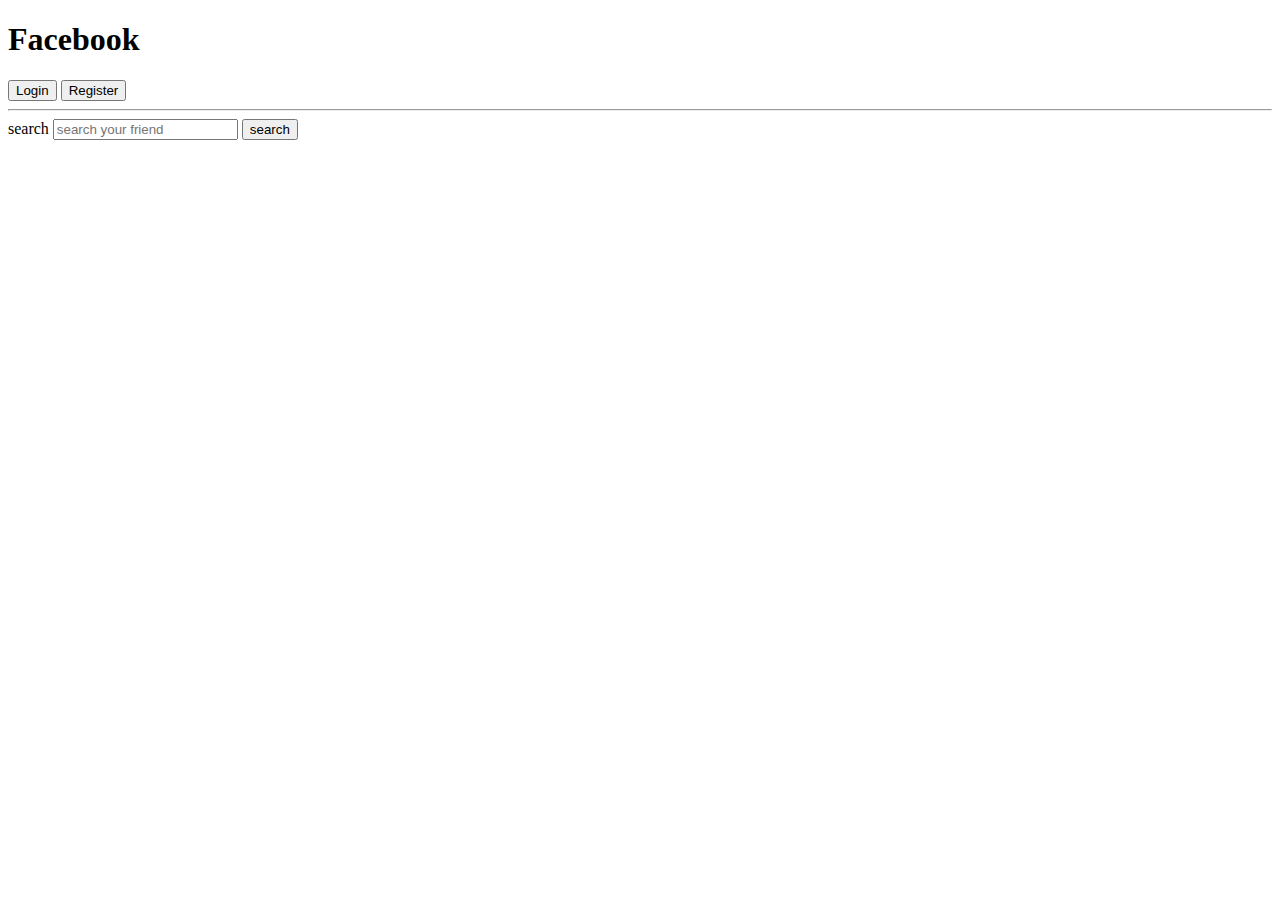
==== index1.html @ 7f0983ee "push code" ====
<!DOCTYPE html>
<html lang="en">
<head>
    <meta charset="UTF-8">
    <meta name="viewport" content="width=device-width, initial-scale=1.0">
    <title>Facebook-style</title>
</head>
<body>
    <h1>Facebook</h1>
    <button id="login" class="userbtn">Login</button>
    <button class="userbtn">Register</button>
    <hr>
    <label for="search">search</label>
    <input placeholder="search your friend" id="search">
    <button id="searchbtn">search</button>
</body>
</html>
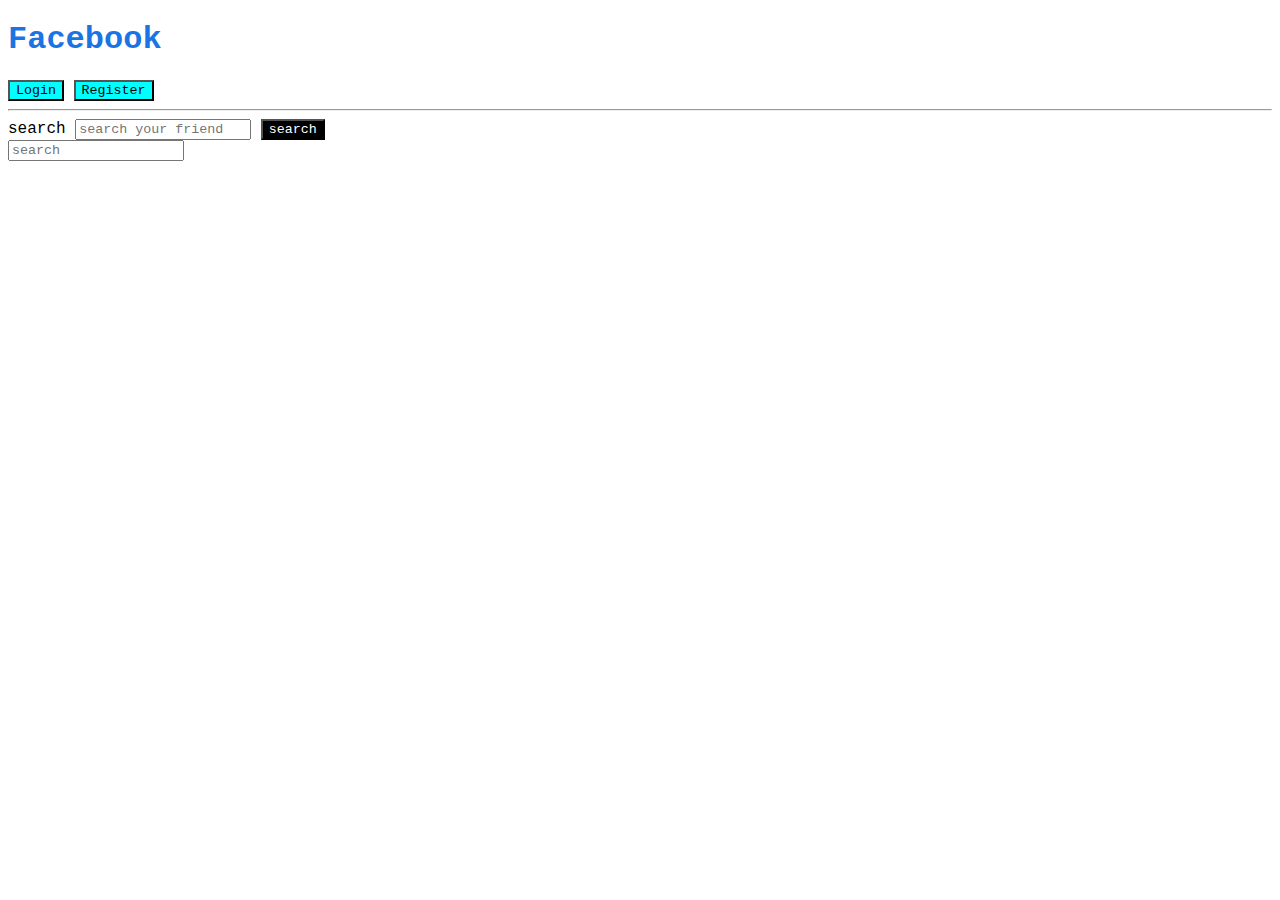
==== commit 384ea4cb: "add" ====
--- a/index1.html
+++ b/index1.html
@@ -4,6 +4,7 @@
     <meta charset="UTF-8">
     <meta name="viewport" content="width=device-width, initial-scale=1.0">
     <title>Facebook-style</title>
+    <link rel="stylesheet" href="style1.css">
 </head>
 <body>
     <h1>Facebook</h1>
@@ -13,5 +14,8 @@
     <label for="search">search</label>
     <input placeholder="search your friend" id="search">
     <button id="searchbtn">search</button>
+    <div>
+        <input placeholder="search">
+    </div>
 </body>
 </html>--- a/style1.css
+++ b/style1.css
@@ -0,0 +1,16 @@
+* {
+    font-family: 'Courier New';
+}
+
+h1 {
+    color: #1b74e4;
+}
+
+#searchbtn {
+    background-color: black;
+    color: white;
+}
+
+.userbtn {
+    background-color: aqua;
+}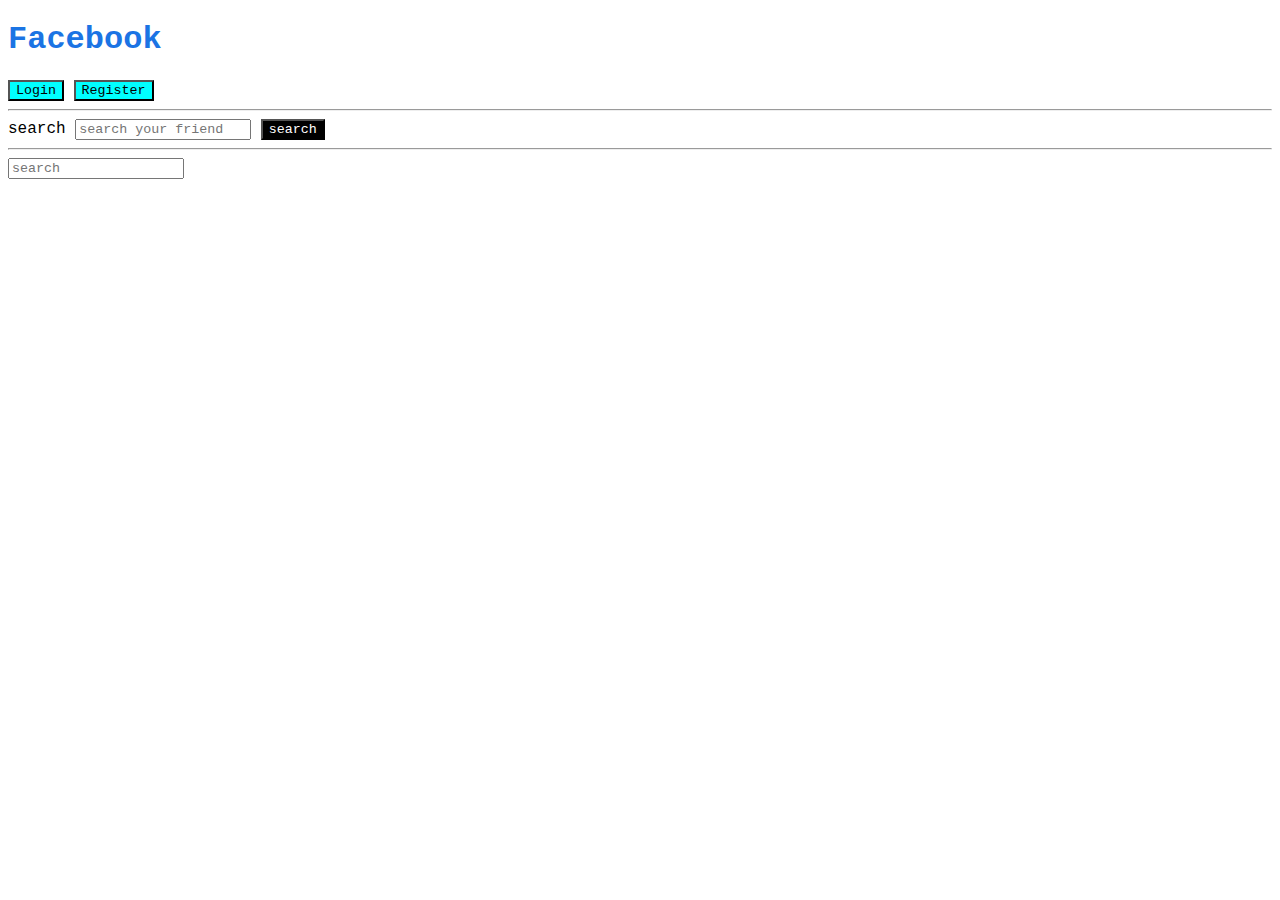
==== commit c8347406: "add" ====
--- a/index1.html
+++ b/index1.html
@@ -14,6 +14,7 @@
     <label for="search">search</label>
     <input placeholder="search your friend" id="search">
     <button id="searchbtn">search</button>
+    <hr>
     <div>
         <input placeholder="search">
     </div>
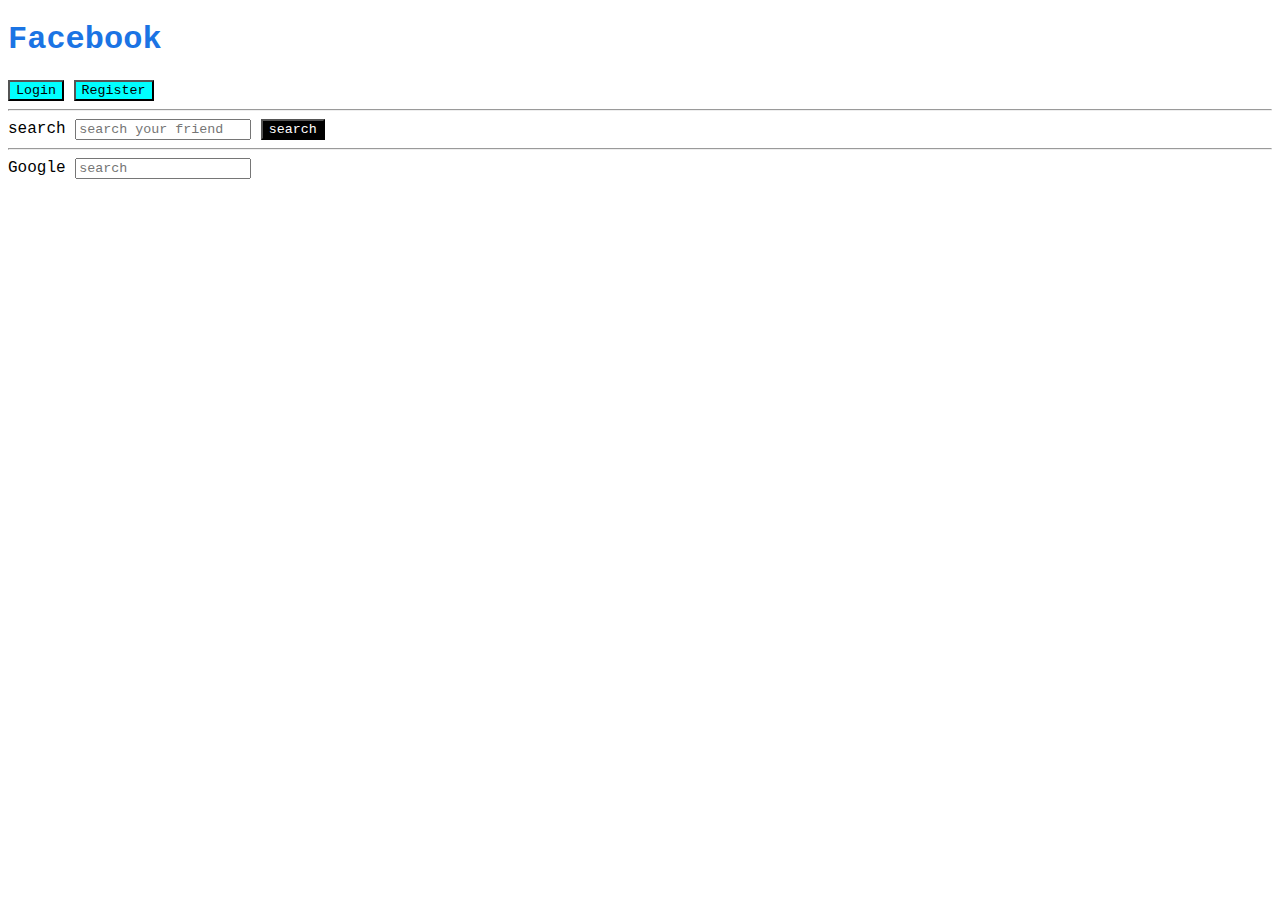
==== commit c47ed2fe: "add" ====
--- a/index1.html
+++ b/index1.html
@@ -16,6 +16,7 @@
     <button id="searchbtn">search</button>
     <hr>
     <div>
+        <label>Google</label>
         <input placeholder="search">
     </div>
 </body>
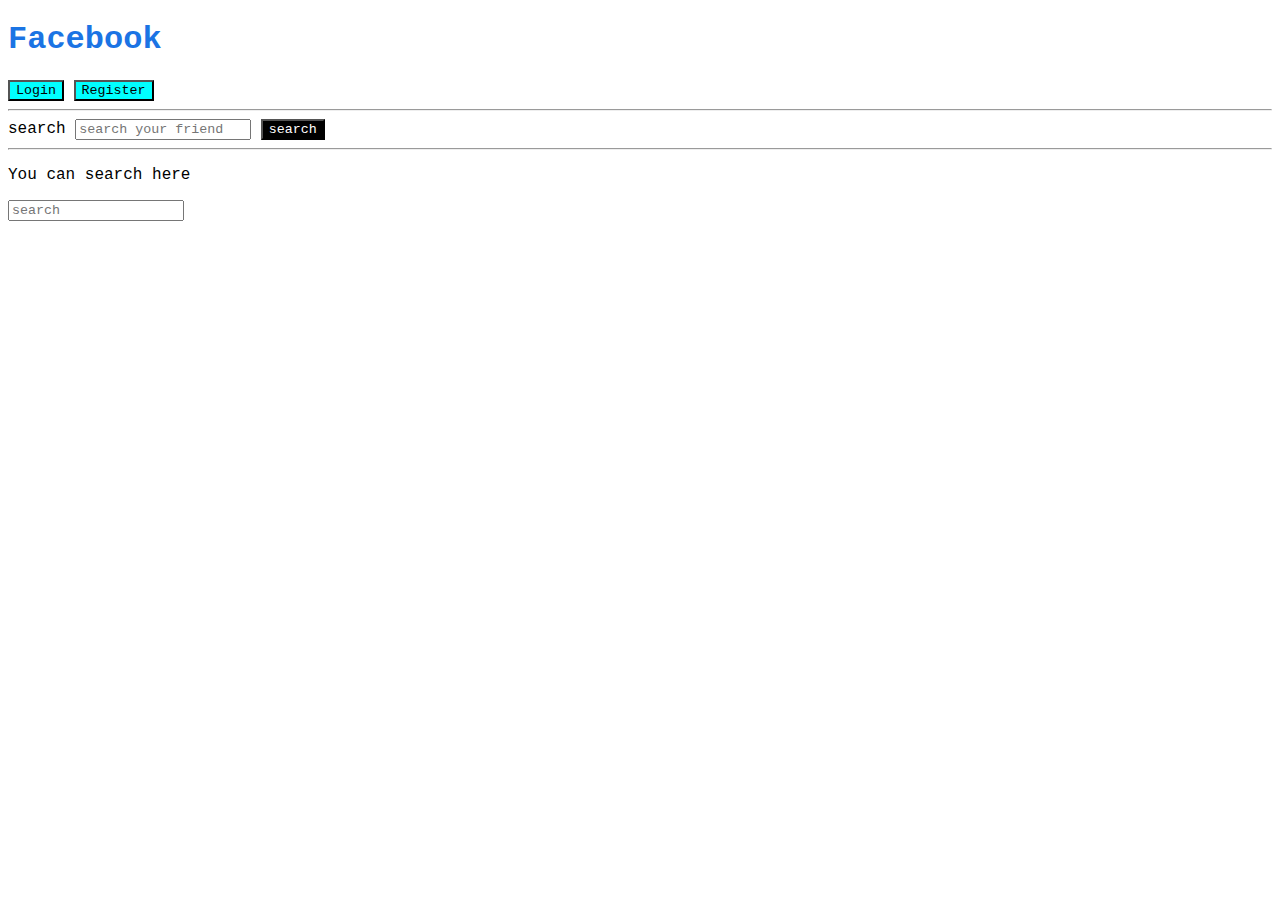
==== commit 1bceaaaa: "add" ====
--- a/index1.html
+++ b/index1.html
@@ -16,7 +16,7 @@
     <button id="searchbtn">search</button>
     <hr>
     <div>
-        <label>Google</label>
+        <p>You can search here</p>
         <input placeholder="search">
     </div>
 </body>
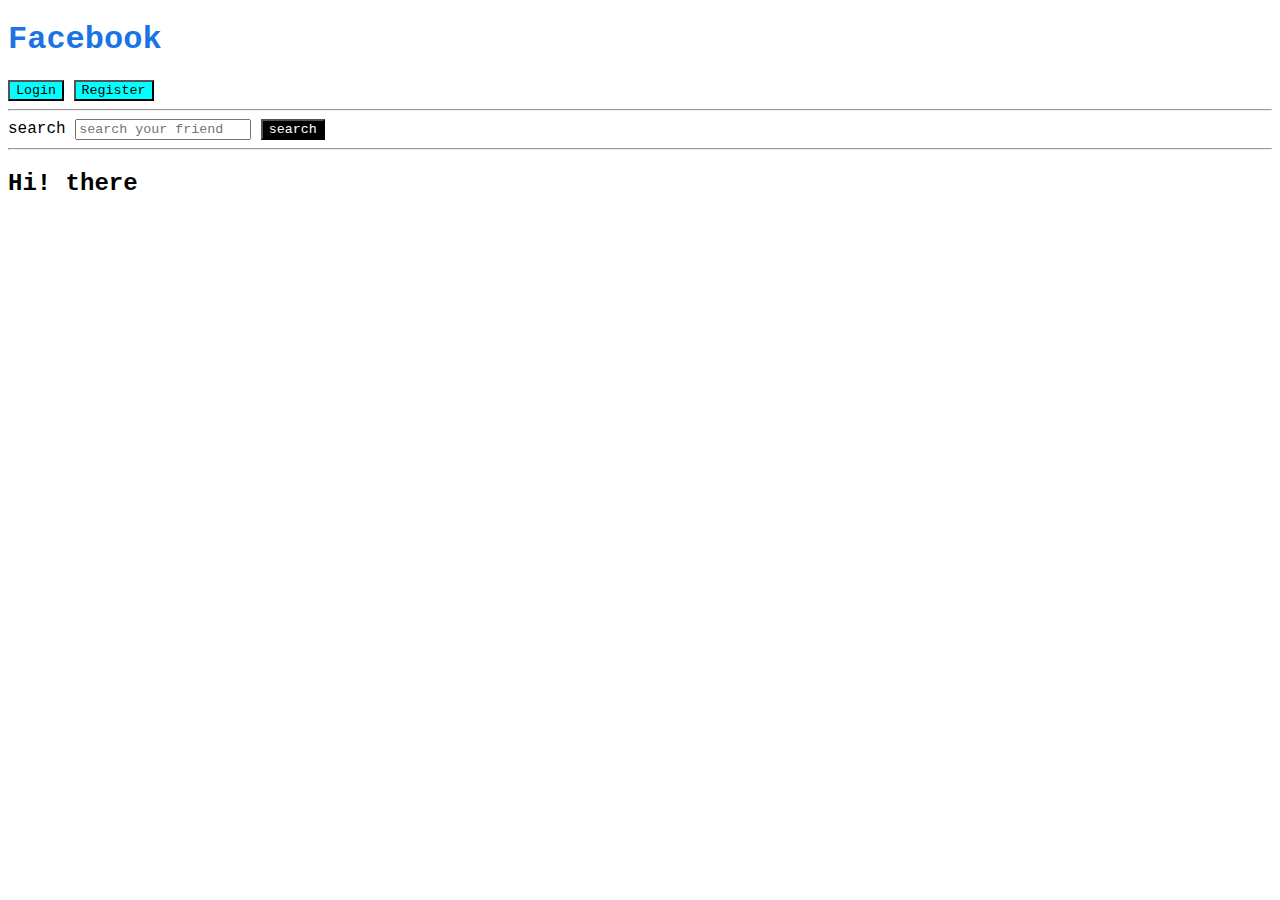
==== commit b028c03c: "add" ====
--- a/index1.html
+++ b/index1.html
@@ -15,9 +15,8 @@
     <input placeholder="search your friend" id="search">
     <button id="searchbtn">search</button>
     <hr>
-    <div>
-        <p>You can search here</p>
-        <input placeholder="search">
-    </div>
+    <span>
+        <h2>Hi! there</h2>
+    </span>
 </body>
 </html>--- a/style1.css
+++ b/style1.css
@@ -13,4 +13,8 @@
 
 .userbtn {
     background-color: aqua;
+}
+
+div > input {
+    color: #7e3535
 }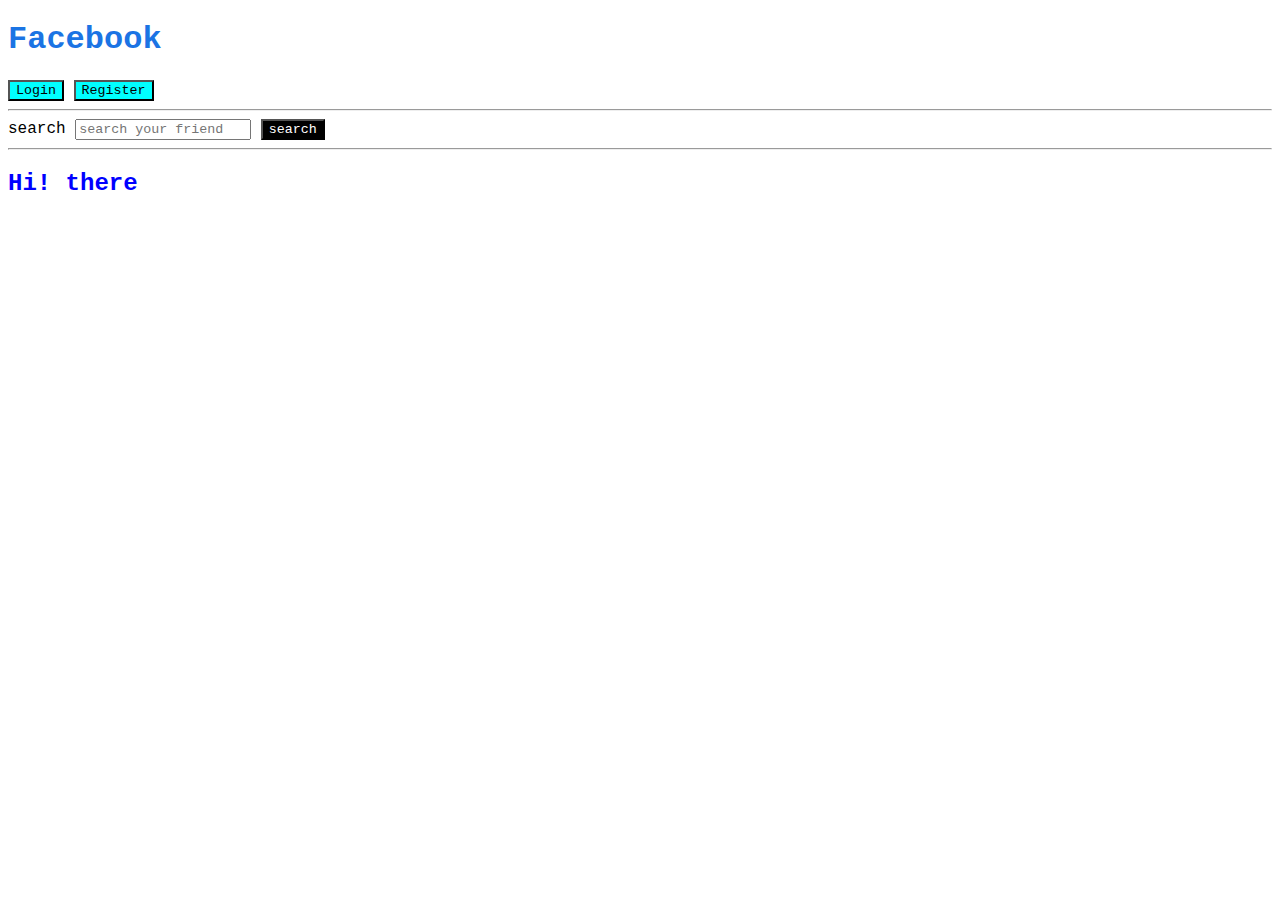
==== commit 4bee93a6: "add again" ====
--- a/index1.html
+++ b/index1.html
@@ -16,7 +16,7 @@
     <button id="searchbtn">search</button>
     <hr>
     <span>
-        <h2>Hi! there</h2>
+        <h2 id="hi">Hi! there</h2>
     </span>
 </body>
 </html>--- a/style1.css
+++ b/style1.css
@@ -17,4 +17,8 @@
 
 div > input {
     color: #7e3535
+}
+
+span > h2 {
+    color: blue;
 }